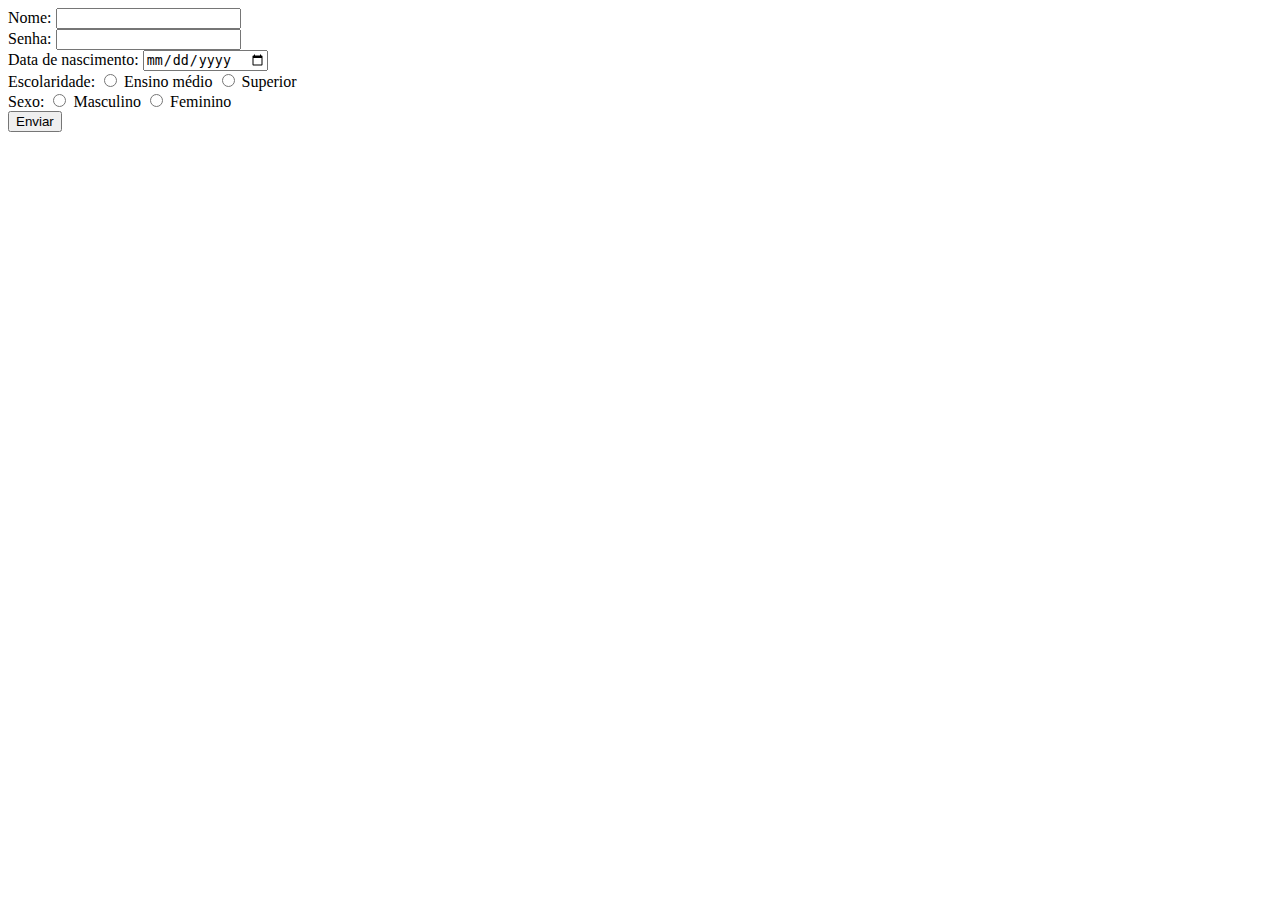
==== html-css/aula-0523-form.html @ 18b9c13f "aula0523" ====
<!DOCTYPE html>
<html lang="en">
    <head>
        <meta charset="UTF-8">
        <title>Formulário</title>
    </head>
    <body>
        <form action="">
            <label for="nome">Nome:</label>
            <input type="text" id="nome">
            <br>
            <label for="senha">Senha:</label>
            <input type="password" id="senha">
            <br>
            <label for="dtNascimento">Data de nascimento:</label>
            <input type="date" id="data">
            <br>
            <label for="">Escolaridade:</label>
            <input type="radio" name="escolaridade" value="ensino medio"> Ensino médio
            <input type="radio" name="escolaridade" value="superior"> Superior
            <br>
            <label for="">Sexo:</label>
            <input type="radio" name="sexo" value="m"> Masculino
            <input type="radio" name="sexo" value="f"> Feminino
            <br>
            <input type="submit" value="Enviar">
        </form>
    </body>
</html>
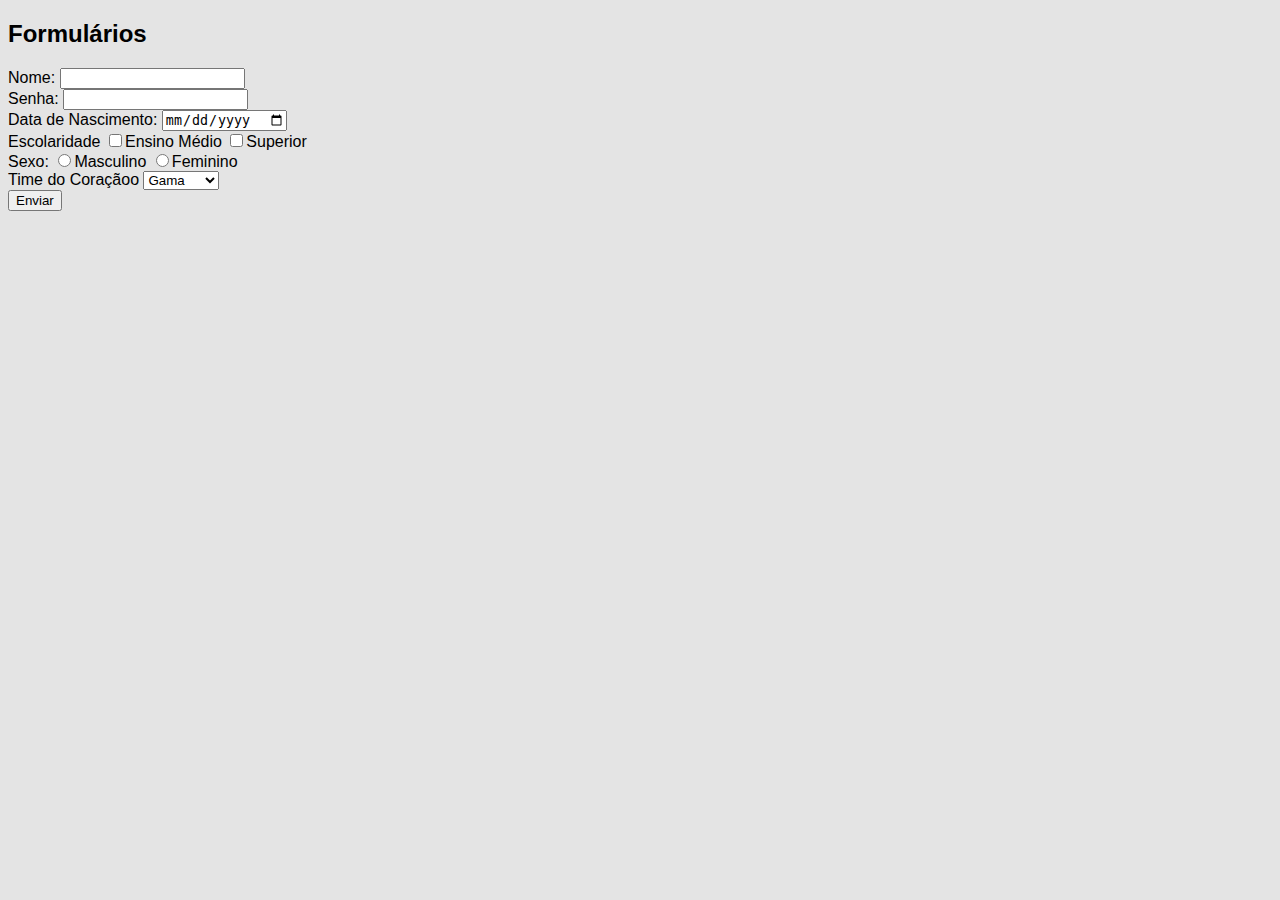
==== commit 46e2a333: "ajustes 2" ====
--- a/html-css/aula-0523-form.html
+++ b/html-css/aula-0523-form.html
@@ -1,29 +1,44 @@
 <!DOCTYPE html>
-<html lang="en">
-    <head>
-        <meta charset="UTF-8">
-        <title>Formulário</title>
-    </head>
+<html lang="pt-br">
+<head>
+    <meta charset="UTF-8">
+    <meta http-equiv="X-UA-Compatible" content="IE=edge">
+    <meta name="viewport" content="width=device-width, initial-scale=1.0">
+    <title>Formulários</title>
+    <link rel="stylesheet" href="css/style0523.css">
+</head>
     <body>
-        <form action="">
-            <label for="nome">Nome:</label>
-            <input type="text" id="nome">
-            <br>
-            <label for="senha">Senha:</label>
-            <input type="password" id="senha">
-            <br>
-            <label for="dtNascimento">Data de nascimento:</label>
-            <input type="date" id="data">
-            <br>
-            <label for="">Escolaridade:</label>
-            <input type="radio" name="escolaridade" value="ensino medio"> Ensino médio
-            <input type="radio" name="escolaridade" value="superior"> Superior
-            <br>
-            <label for="">Sexo:</label>
-            <input type="radio" name="sexo" value="m"> Masculino
-            <input type="radio" name="sexo" value="f"> Feminino
-            <br>
-            <input type="submit" value="Enviar">
-        </form>
+        <h2>Formulários</h2>
+
+        <div class="formcontainer">
+
+            <form action="">
+                <label for="nome:">Nome:</label>
+                <input type="text" id="nome:" name="nome">
+                <br>
+                <label for="Senha:">Senha:</label>
+                <input type="password" id="Senha" name="senha">
+                <br>
+                <label for="dtNascimento">Data de Nascimento:</label>
+                <input type="date" id="dtNascimento" name="dtnascimento">
+                <br>
+                <label for="">Escolaridade</label>
+                <input type="checkbox" name="Escolaridade" value="Ensino Médio">Ensino Médio
+                <input type="checkbox" name="Escolaridade" value="Superior">Superior
+                <br>
+                <label for="">Sexo:</label>
+                <input type="radio" name="Sexo" value="M">Masculino
+                <input type="radio" name="Sexo" value="F">Feminino 
+                <br>
+                <label for="">Time do Coraçãoo</label>
+                <select name="time" id="time">
+               <option value="gama">Gama</option>
+               <option value="botafogo">Botafogo</option>
+            </select>
+                <br>
+                <input type="submit" value="Enviar">
+                </form>
+
+        </div>
     </body>
 </html>--- a/html-css/css/style0523.css
+++ b/html-css/css/style0523.css
@@ -0,0 +1,20 @@
+body {
+    background-color: rgb(228, 228, 228);
+    font-family: Arial, Helvetica, sans-serif;
+
+}
+
+#tb01 td,
+        #tb01 table {
+            border: solid black 1px;
+            font-size: 100px;
+        }
+        #tb02 td{
+            background-color: rgb(203,203,236) ;
+        }
+        #tb02 th{
+            border: solid rgb(0, 0, 0) 2px;
+            font-size: 30px;
+            color: white;
+            background-color: rgb(71, 124, 28);
+        }